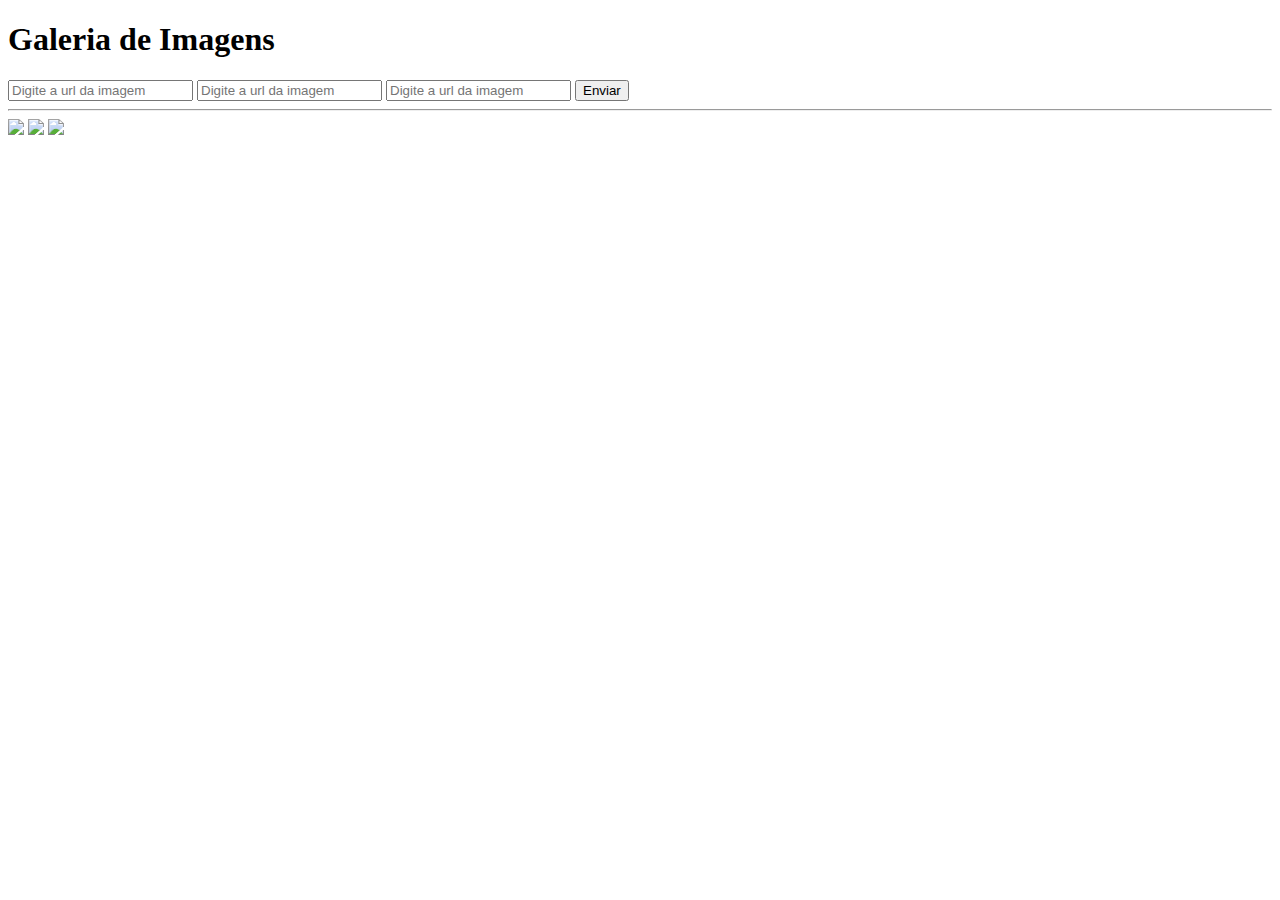
==== aula7/index.html @ 866f57a5 "primeiro commit" ====
<!DOCTYPE html>
<html lang="en">
<head>
    <meta charset="UTF-8">
    <meta http-equiv="X-UA-Compatible" content="IE=edge">
    <meta name="viewport" content="width=<device-width>, initial-scale=1.0">
    <title>Document</title>
</head>
<body>

    <h1>Galeria de Imagens</h1>
        <input onmouseover="ganhouFocoInput1()"  onblur="perdeuFocoInput1()" type="text" id="urlImagem1" placeholder="Digite a url da imagem">
        <input type="text" id="urlImagem2" placeholder="Digite a url da imagem">
        <input type="text" id="urlImagem3" placeholder="Digite a url da imagem">

    <button onclick="cliqueiEnviar()">Enviar</button>
    
    <hr>

    <div id="galeria"></div>

    <img src=" url da imagem">
    <img src=" url da imagem">
    <img src=" url da imagem">

    <script src="script.js"></script>

</body>
</html>
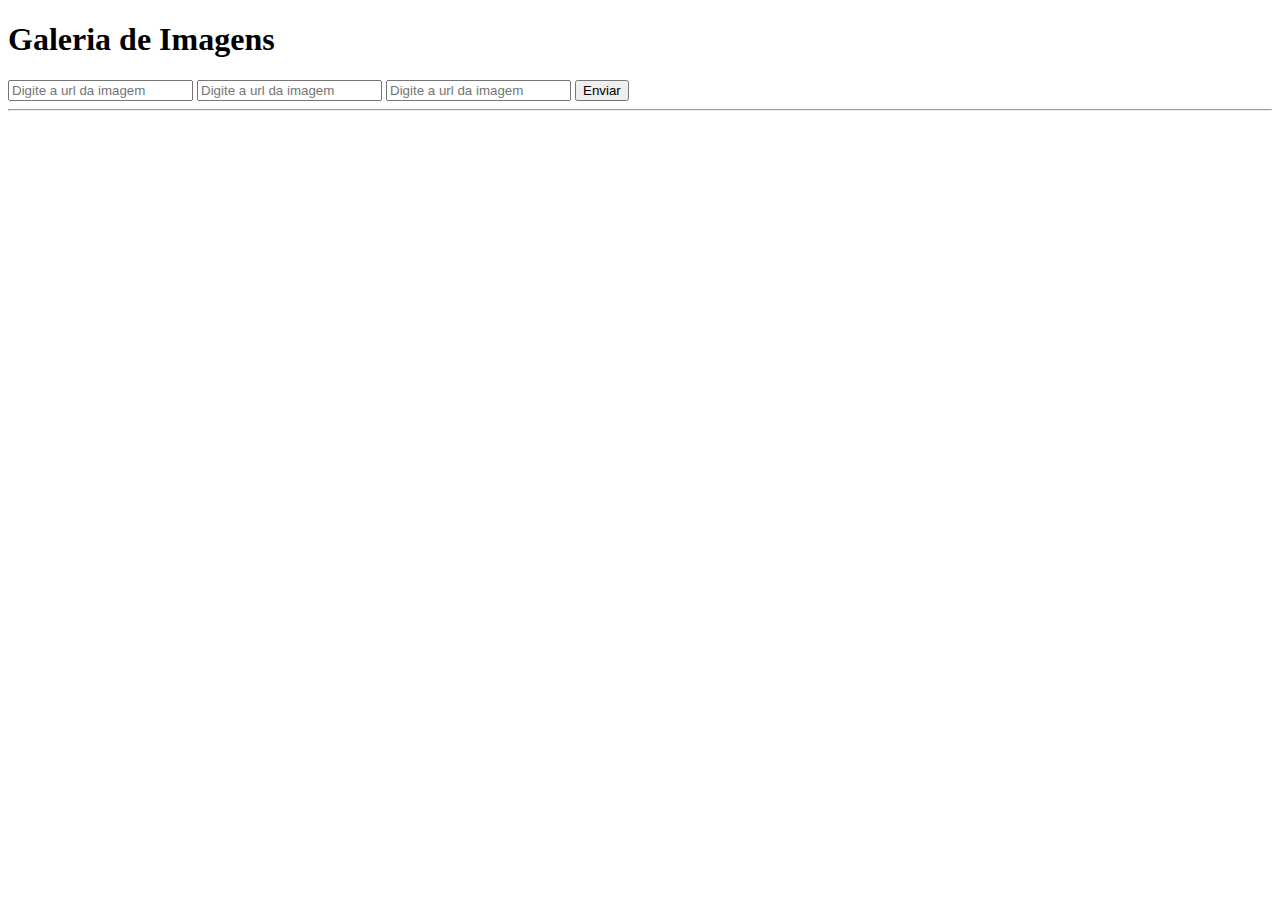
==== commit 9a9b01e9: "mesa aula7" ====
--- a/aula7/index.html
+++ b/aula7/index.html
@@ -4,14 +4,33 @@
     <meta charset="UTF-8">
     <meta http-equiv="X-UA-Compatible" content="IE=edge">
     <meta name="viewport" content="width=<device-width>, initial-scale=1.0">
+
+    <link rel="stylesheet" href="aula7\style.css">
+
     <title>Document</title>
+    
 </head>
 <body>
 
     <h1>Galeria de Imagens</h1>
-        <input onmouseover="ganhouFocoInput1()"  onblur="perdeuFocoInput1()" type="text" id="urlImagem1" placeholder="Digite a url da imagem">
-        <input type="text" id="urlImagem2" placeholder="Digite a url da imagem">
-        <input type="text" id="urlImagem3" placeholder="Digite a url da imagem">
+
+        <input 
+        onmouseover="ganhouFocoInput1()"  
+        onblur="perdeuFocoInput1()" 
+        type="text" 
+        id="urlImagem1" 
+        placeholder="Digite a url da imagem">
+
+        <input 
+        type="text" 
+        id="urlImagem2" 
+        placeholder="Digite a url da imagem">
+
+
+        <input 
+        type="text" 
+        id="urlImagem3" 
+        placeholder="Digite a url da imagem">
 
     <button onclick="cliqueiEnviar()">Enviar</button>
     
@@ -19,10 +38,7 @@
 
     <div id="galeria"></div>
 
-    <img src=" url da imagem">
-    <img src=" url da imagem">
-    <img src=" url da imagem">
-
+    
     <script src="script.js"></script>
 
 </body>
